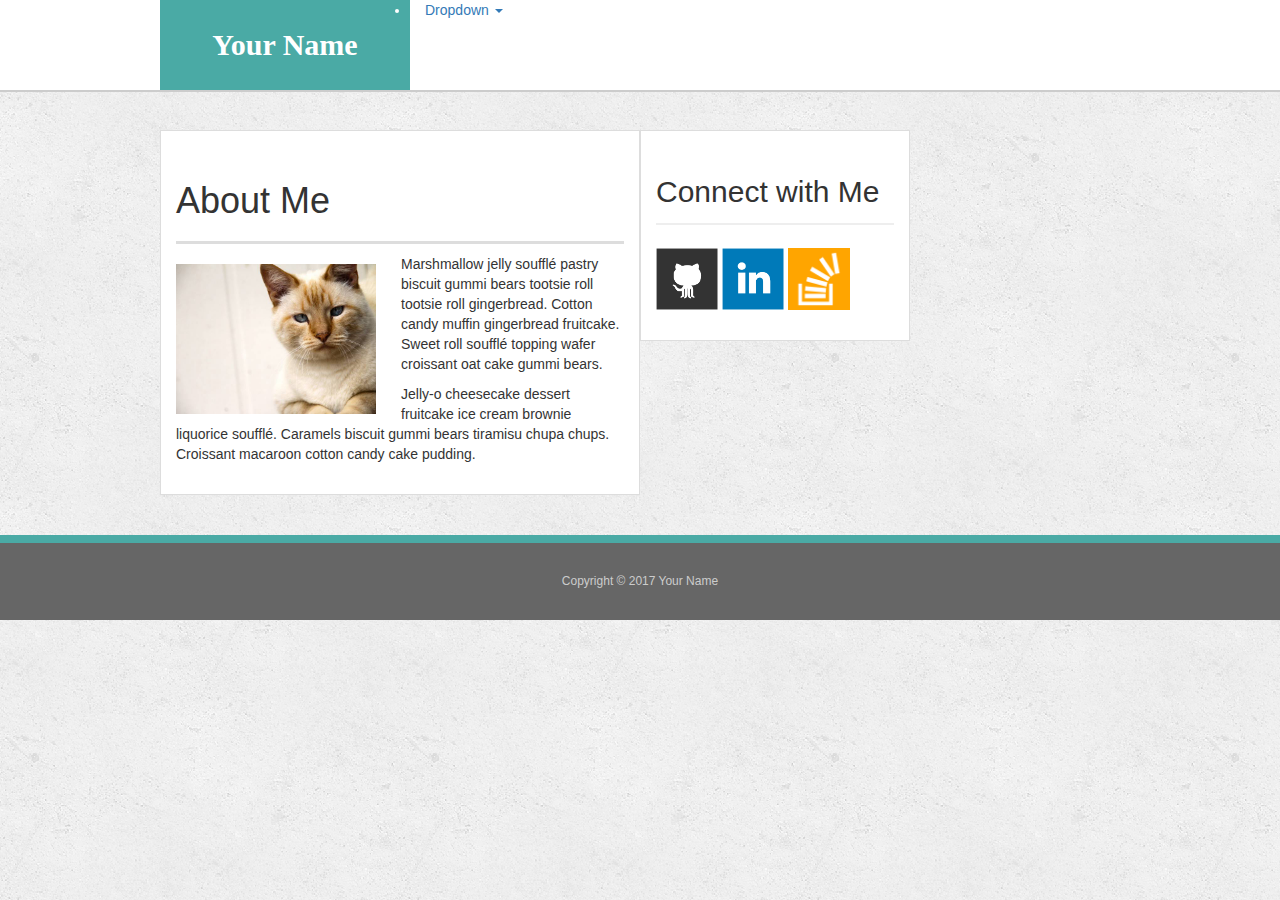
==== s/index.html @ 3497992f "Add files via upload" ====
<!doctype html>
<html lang="en-us">

<head>
  <meta charset="UTF-8">
  <title>About | Your Name</title>
  <link rel="stylesheet" type="text/css" href="assets/css/reset.css">
  <link rel="stylesheet" type="text/css" href="assets/css/style.css">
  <link rel="stylesheet" href="https://maxcdn.bootstrapcdn.com/bootstrap/3.3.6/css/bootstrap.min.css">
  <script src="https://maxcdn.bootstrapcdn.com/bootstrap/3.3.7/js/bootstrap.min.js" integrity="sha384-Tc5IQib027qvyjSMfHjOMaLkfuWVxZxUPnCJA7l2mCWNIpG9mGCD8wGNIcPD7Txa" crossorigin="anonymous"></script>
  <script src="https://ajax.googleapis.com/ajax/libs/jquery/1.12.4/jquery.min.js"></script>
</head>

<body>

    <script src="https://maxcdn.bootstrapcdn.com/bootstrap/3.3.7/js/bootstrap.min.js" integrity="sha384-Tc5IQib027qvyjSMfHjOMaLkfuWVxZxUPnCJA7l2mCWNIpG9mGCD8wGNIcPD7Txa" crossorigin="anonymous"></script>
    <script src="https://ajax.googleapis.com/ajax/libs/jquery/1.12.4/jquery.min.js"></script>
  <header id="masthead">
    <div class="container">
      <div class="row">
      <a href="index.html" class="col-md-3" id="logo">Your Name</a>
      <!-- <nav>
        <a href="index.html">About</a>
        <a href="portfolio.html">Portfolio</a>
        <a href="contact.html">Contact</a>
      </nav> -->
      <li class="dropdown col-md-8">
          <a href="#" class="dropdown-toggle" data-toggle="dropdown" role="button" aria-haspopup="true" aria-expanded="false">Dropdown <span class="caret"></span></a>
          <ul class="dropdown-menu">
            <li><a href="#">Action</a></li>
            <li><a href="#">Another action</a></li>
            <li><a href="#">Something else here</a></li>
            <li role="separator" class="divider"></li>
            <li class="dropdown-header">Nav header</li>
            <li><a href="#">Separated link</a></li>
            <li><a href="#">One more separated link</a></li>
          </ul>
        </li>
      </ul>
      </div>
    </div>
  </header>

  <div id="main-container" class="container">
    <div class="row">
    <section class="main-section col-sm-12 col-xs-12 col-md-6">
      <h1>About Me</h1>

      <img src="assets/images/cat.jpg" class="auth-image" alt="Your Name">

      <p>Marshmallow jelly souffl&eacute; pastry biscuit gummi bears tootsie roll tootsie roll gingerbread. Cotton candy muffin gingerbread fruitcake. Sweet roll souffl&eacute; topping wafer croissant oat cake gummi&nbsp;bears.</p>

      <p>Jelly-o cheesecake dessert fruitcake ice cream brownie liquorice souffl&eacute;. Caramels biscuit gummi bears tiramisu chupa chups. Croissant macaroon cotton candy cake pudding.</p>

    </section>

    <section class="sidebar col-sm-12 col-xs-12 col-md-4">
      <div id="connect">
        <h2>Connect with Me</h2>

        <a href="#"><img src="assets/images/github-128.png" class="social" alt="GitHub" /></a>
        <a href="#"><img src="assets/images/linkedin-128.png" class="social" alt="LinkedIn" /></a>
        <a href="#"><img src="assets/images/stackoverflow-128.png" class="social" alt="Stack Overflow" /></a>
      </div>
    </div>
    </section>
  </div>

  <footer>
    <div class="container">
      Copyright &copy; 2017 Your Name
    </div>
  </footer>
</body>

</html>
---- s/assets/css/style.css ----
body {
  font-family: Arial, "Helvetica Neue", Helvetica, sans-serif;
  font-size: 18px;
  line-height: 34px;
  color: #777;
  background: url("../images/concrete_seamless.png");
}

* {
  box-sizing: border-box;
}

/* general */

.container {
  width: 100%;
  max-width: 960px;
  margin: 0 auto;
  clear: both;
}

h1,
h2,
h3,
p {
  margin-bottom: 20px;
}

p:last-child {
  margin-bottom: 0;
}

h1,
h2,
h3 {
  font-family: Georgia, Times, "Times New Roman", serif;
  font-weight: 700;
  color: #4aaaa5;
}

h1 {
  padding-bottom: 20px;
  font-size: 30px;
  line-height: 49px;
  border-bottom: 3px solid #ddd;
}

h2,
h3 {
  font-size: 22px;
}

/* header */

#masthead {
  position: fixed;
  z-index: 99;
  width: 100%;
  margin: 0 0 30px;
  overflow: auto;
  color: #fff;
  background: #fff;
  border-bottom: 2px solid #ccc;
}

#logo {
  float: left;
  width: 250px;
  height: 90px;
  font-family: Georgia, Times, "Times New Roman", serif;
  font-size: 30px;
  font-weight: 700;
  line-height: 90px;
  color: #fff;
  text-align: center;
  text-decoration: none;
  background: #4aaaa5;
}

nav {
  float: right;
  margin-top: 25px;
}

nav a {
  display: inline-block;
  padding-left: 15px;
  margin-left: 15px;
  line-height: 18px;
  color: #999;
  text-decoration: none;
  border-left: 1px solid #efefef;
}

nav a:first-child {
  border-left: 0 none;
}

/* footer */

footer {
  padding: 30px 0;
  clear: both;
  font-size: 12px;
  color: #fff;
  color: #ccc;
  text-align: center;
  background: #666;
  border-top: 8px solid #4aaaa5;
}

/* sidebar */

.sidebar {
  float: right;
  width: 100%;
  max-width: 270px;
  padding: 30px;
  margin-bottom: 20px;
  background: #fff;
  border: 1px solid #ddd;
}

h3,
.sidebar h2 {
  padding-bottom: 20px;
  margin-bottom: 15px;
  line-height: 22px;
  border-bottom: 2px solid #eee;
}

.social {
  width: 62px;
  height: 62px;
  margin-top: 8px;
  margin-right: 5px;
}

.social:last-child {
  margin-right: 0;
}

/* main */

#main-container {
  padding-top: 130px;
}

.main-section {
  float: left;
  width: 100%;
  max-width: 650px;
  padding: 30px;
  margin: 0 0 40px;
  background: #fff;
  border: 1px solid #ddd;
}

/* portfolio page */

.work {
  position: relative;
  float: left;
  width: 274px;
  margin: 20px 0 25px;
  overflow: auto;
}

.work:nth-child(even) {
  margin-right: 40px;
}

.work img {
  width: 100%;
  border: 0 none;
  opacity: 0.8;
}

.work h3 {
  position: absolute;
  bottom: 20px;
  width: 100%;
  padding: 15px;
  margin-bottom: 0;
  font-weight: 300;
  line-height: 30px;
  color: #fff;
  text-align: center;
  background: #4aaaa5;
  border-bottom: 0;
}

.auth-image {
  float: left;
  width: 200px;
  height: auto;
  margin-top: 10px;
  margin-right: 25px;
}

/* contact page */

#contact-form ul {
  margin-bottom: 20px;
}

#contact-form li {
  margin-bottom: 10px;
}

label,
input[type=text],
input[type=email],
textarea {
  display: block;
  width: 100%;
}

input[type=text],
input[type=email],
textarea {
  height: 35px;
  padding: 0 10px;
  font-size: 14px;
  border: 1px solid #ddd;
}

textarea {
  height: 200px;
}

input[type=submit] {
  padding: 10px 30px;
  font-size: 18px;
  color: #fff;
  cursor: pointer;
  background: #4aaaa5;
  border: 0 none;
}
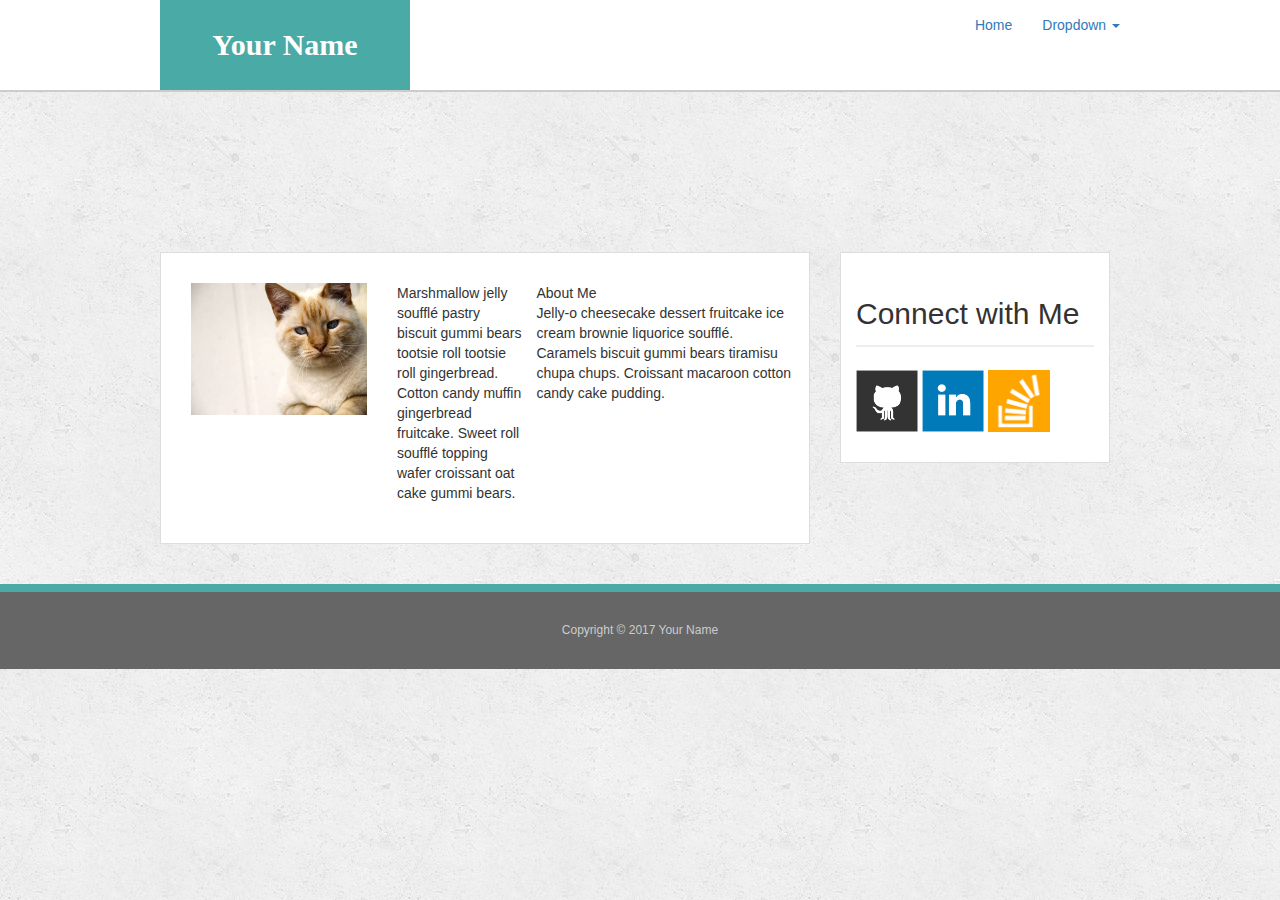
==== commit f3ef7f04: "Add files via upload" ====
--- a/s/index.html
+++ b/s/index.html
@@ -7,33 +7,36 @@
   <link rel="stylesheet" type="text/css" href="assets/css/reset.css">
   <link rel="stylesheet" type="text/css" href="assets/css/style.css">
   <link rel="stylesheet" href="https://maxcdn.bootstrapcdn.com/bootstrap/3.3.6/css/bootstrap.min.css">
-  <script src="https://maxcdn.bootstrapcdn.com/bootstrap/3.3.7/js/bootstrap.min.js" integrity="sha384-Tc5IQib027qvyjSMfHjOMaLkfuWVxZxUPnCJA7l2mCWNIpG9mGCD8wGNIcPD7Txa" crossorigin="anonymous"></script>
+  <script type="text/javascript" src="https://maxcdn.bootstrapcdn.com/bootstrap/3.3.7/js/bootstrap.min.js" integrity="sha384-Tc5IQib027qvyjSMfHjOMaLkfuWVxZxUPnCJA7l2mCWNIpG9mGCD8wGNIcPD7Txa" crossorigin="anonymous"></script>
   <script src="https://ajax.googleapis.com/ajax/libs/jquery/1.12.4/jquery.min.js"></script>
+  
 </head>
 
 <body>
 
-    <script src="https://maxcdn.bootstrapcdn.com/bootstrap/3.3.7/js/bootstrap.min.js" integrity="sha384-Tc5IQib027qvyjSMfHjOMaLkfuWVxZxUPnCJA7l2mCWNIpG9mGCD8wGNIcPD7Txa" crossorigin="anonymous"></script>
+    <!-- <!-- <script src="https://maxcdn.bootstrapcdn.com/bootstrap/3.3.7/js/bootstrap.min.js" integrity="sha384-Tc5IQib027qvyjSMfHjOMaLkfuWVxZxUPnCJA7l2mCWNIpG9mGCD8wGNIcPD7Txa" crossorigin="anonymous"></script> -->
     <script src="https://ajax.googleapis.com/ajax/libs/jquery/1.12.4/jquery.min.js"></script>
   <header id="masthead">
     <div class="container">
       <div class="row">
-      <a href="index.html" class="col-md-3" id="logo">Your Name</a>
+      <a href="index.html" class="col-md-3 col-sm-3 col-xs-3" id="logo">Your Name</a>
       <!-- <nav>
         <a href="index.html">About</a>
         <a href="portfolio.html">Portfolio</a>
         <a href="contact.html">Contact</a>
       </nav> -->
-      <li class="dropdown col-md-8">
+      <ul class="nav navbar-nav navbar-right  col-md-offset-9 col-sm-offset-9 col-xs-offset-9">
+          <li><a href="index.html">Home</a></li>
+      <li class="dropdown">
           <a href="#" class="dropdown-toggle" data-toggle="dropdown" role="button" aria-haspopup="true" aria-expanded="false">Dropdown <span class="caret"></span></a>
           <ul class="dropdown-menu">
-            <li><a href="#">Action</a></li>
-            <li><a href="#">Another action</a></li>
-            <li><a href="#">Something else here</a></li>
+            <li><a href="index.html">About</a></li>
+            <li><a href="portfolio.html">Portfolio</a></li>
+            <li><a href="Contact.html">Contact</a></li>
             <li role="separator" class="divider"></li>
-            <li class="dropdown-header">Nav header</li>
+            <!-- <li class="dropdown-header">Nav header</li>
             <li><a href="#">Separated link</a></li>
-            <li><a href="#">One more separated link</a></li>
+            <li><a href="#">One more separated link</a></li> -->
           </ul>
         </li>
       </ul>
@@ -43,18 +46,18 @@
 
   <div id="main-container" class="container">
     <div class="row">
-    <section class="main-section col-sm-12 col-xs-12 col-md-6">
+    <section class="main-section col-md-12 col-sm-12 col-xs-12"
       <h1>About Me</h1>
 
-      <img src="assets/images/cat.jpg" class="auth-image" alt="Your Name">
+      <img class="col-md-4 col-sm-4 col-xs-4" src="assets/images/cat.jpg" class="auth-image" alt="Your Name">
 
-      <p>Marshmallow jelly souffl&eacute; pastry biscuit gummi bears tootsie roll tootsie roll gingerbread. Cotton candy muffin gingerbread fruitcake. Sweet roll souffl&eacute; topping wafer croissant oat cake gummi&nbsp;bears.</p>
+      <p class="col-md-3 col-sm-4 col-xs-4">Marshmallow jelly souffl&eacute; pastry biscuit gummi bears tootsie roll tootsie roll gingerbread. Cotton candy muffin gingerbread fruitcake. Sweet roll souffl&eacute; topping wafer croissant oat cake gummi&nbsp;bears.</p>
 
       <p>Jelly-o cheesecake dessert fruitcake ice cream brownie liquorice souffl&eacute;. Caramels biscuit gummi bears tiramisu chupa chups. Croissant macaroon cotton candy cake pudding.</p>
 
     </section>
 
-    <section class="sidebar col-sm-12 col-xs-12 col-md-4">
+    <section class="sidebar col-sm-5 col-xs-5 col-md-5">
       <div id="connect">
         <h2>Connect with Me</h2>
 
@@ -71,6 +74,9 @@
       Copyright &copy; 2017 Your Name
     </div>
   </footer>
+  <script src="https://maxcdn.bootstrapcdn.com/bootstrap/3.3.7/js/bootstrap.min.js" integrity="sha384-Tc5IQib027qvyjSMfHjOMaLkfuWVxZxUPnCJA7l2mCWNIpG9mGCD8wGNIcPD7Txa" crossorigin="anonymous"></script>
+  <script src="https://ajax.googleapis.com/ajax/libs/jquery/1.12.4/jquery.min.js"></script>
+  
 </body>
 
 </html>--- a/s/assets/css/style.css
+++ b/s/assets/css/style.css
@@ -7,7 +7,7 @@
 }
 
 * {
-  box-sizing: border-box;
+  /* box-sizing: border-box; */
 }
 
 /* general */
@@ -16,7 +16,7 @@
   width: 100%;
   max-width: 960px;
   margin: 0 auto;
-  clear: both;
+  /* clear: both; */
 }
 
 h1,
@@ -53,18 +53,18 @@
 /* header */
 
 #masthead {
-  position: fixed;
-  z-index: 99;
+  /* position: fixed; */
+  /* z-index: 99; */
   width: 100%;
   margin: 0 0 30px;
-  overflow: auto;
+  /* overflow: auto; */
   color: #fff;
   background: #fff;
   border-bottom: 2px solid #ccc;
 }
 
 #logo {
-  float: left;
+  /* float: left; */
   width: 250px;
   height: 90px;
   font-family: Georgia, Times, "Times New Roman", serif;
@@ -78,12 +78,12 @@
 }
 
 nav {
-  float: right;
+  /* float: right; */
   margin-top: 25px;
 }
 
 nav a {
-  display: inline-block;
+  /* display: inline-block; */
   padding-left: 15px;
   margin-left: 15px;
   line-height: 18px;
@@ -100,7 +100,7 @@
 
 footer {
   padding: 30px 0;
-  clear: both;
+  /* clear: both; */
   font-size: 12px;
   color: #fff;
   color: #ccc;
@@ -112,13 +112,14 @@
 /* sidebar */
 
 .sidebar {
-  float: right;
+  /* float: right; */
   width: 100%;
   max-width: 270px;
   padding: 30px;
   margin-bottom: 20px;
   background: #fff;
   border: 1px solid #ddd;
+  margin-left:30px;
 }
 
 h3,
@@ -147,7 +148,7 @@
 }
 
 .main-section {
-  float: left;
+  /* float: left; */
   width: 100%;
   max-width: 650px;
   padding: 30px;
@@ -159,7 +160,7 @@
 /* portfolio page */
 
 .work {
-  position: relative;
+  /* position: relative; */
   float: left;
   width: 274px;
   margin: 20px 0 25px;
@@ -177,7 +178,7 @@
 }
 
 .work h3 {
-  position: absolute;
+  /* position: absolute; */
   bottom: 20px;
   width: 100%;
   padding: 15px;
@@ -191,7 +192,7 @@
 }
 
 .auth-image {
-  float: left;
+  /* float: left; */
   width: 200px;
   height: auto;
   margin-top: 10px;
@@ -212,7 +213,7 @@
 input[type=text],
 input[type=email],
 textarea {
-  display: block;
+  /* display: block; */
   width: 100%;
 }
 
